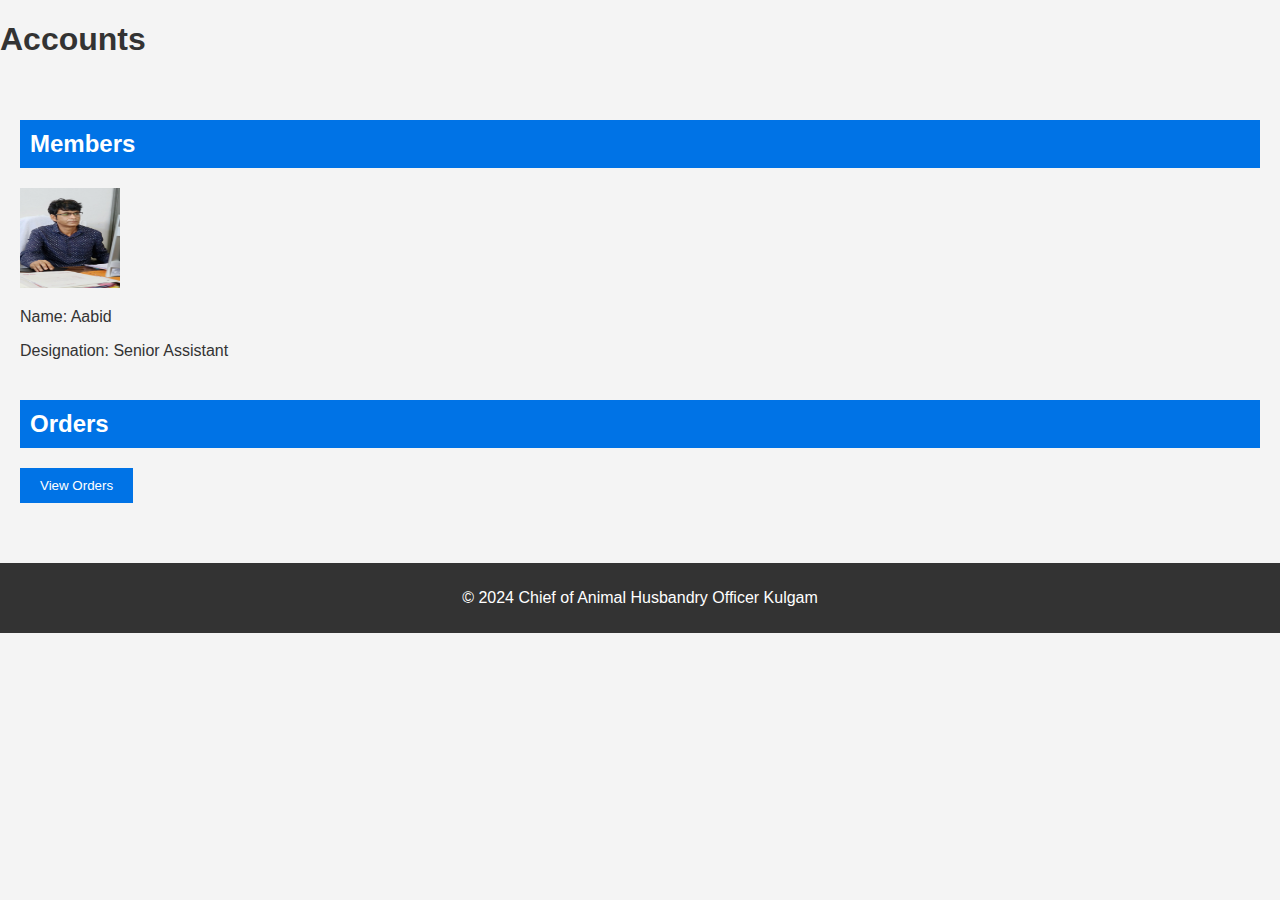
==== accounts.html @ aee298c1 "Add files via upload" ====
<!DOCTYPE html>
<html lang="en">
<head>
    <meta charset="UTF-8">
    <meta name="viewport" content="width=device-width, initial-scale=1.0">
    <title>Establishment Section</title>
    <link rel="stylesheet" href="styles.css">
</head>
<body>
    <header>
        <h1>Accounts</h1>
    </header>
    <main>
        <section class="members">
            <h2>Members</h2>
            <div class="member">
                <img src="abid.jpg" alt="Member Photo" style="width:100px;height:100px;">
                <p>Name: Aabid</p>
                <p>Designation: Senior Assistant</p>
            </div>
            <!-- Add more members as needed -->
        </section>
        <section class="orders">
            <h2>Orders</h2>
            <button onclick="window.location.href='//drive.google.com/drive/u/0/folders/1FE3KmbxoDHW1pvYnC3lKRgAWA-dDE8SQ'">View Orders</button>
        </section>
       <!-- <section class="activities">
            <h2>Activities</h2>
            <div class="activity">
                <img src="path-to-activity-image.jpg" alt="Activity Image" class="activity-image">
                <p class="activity-text">Vaccination Drive</p>
            </div>
             Add more activities as needed -->
        </section>
    </main>
    <footer>
        <p>&copy; 2024 Chief of Animal Husbandry Officer Kulgam</p>
    </footer>
    <script src="script.js"></script>
</body>
</html>
---- styles.css ----
body {
    font-family: Arial, sans-serif;
    margin: 0;
    padding: 0;
    background-color: #f4f4f4;
    color: #333;
}

.header-content {
    display: flex;
    align-items: center;
    justify-content: space-between;
    background-color: #0073e6;
    padding: 20px;
    color: white;
}

.chief-photo img {
    border-radius: 50%;
    border: 5px solid white;
}

.title-section h1 {
    margin: 0;
    font-size: 2.5em;
}

.title-section p {
    margin: 10px 0 0;
    font-size: 1.2em;
}

.logos {
    display: flex;
    justify-content: center;
    background-color: #e0e0e0;
    padding: 20px 0;
}

.logos .logo {
    margin: 0 20px;
    width: 100px;
    height: auto;
}

nav {
    background-color: #333;
}

nav ul {
    list-style: none;
    padding: 0;
    margin: 0;
    display: flex;
    justify-content: center;
}

nav ul li {
    margin: 0 10px;
}

nav ul li a {
    color: white;
    text-decoration: none;
    padding: 10px 20px;
    display: block;
}

nav ul li a:hover {
    background-color: #575757;
}

main {
    padding: 20px;
}

section {
    margin-bottom: 40px;
}

section h2 {
    background-color: #0073e6;
    color: white;
    padding: 10px;
}

.activity {
    display: flex;
    align-items: center;
    overflow: hidden;
    margin-bottom: 20px;
}

.activity-image {
    width: 100px;
    height: 100px;
    margin-right: 10px;
}

.activity-text {
    white-space: nowrap;
    animation: moveText 10s linear infinite;
}

@keyframes moveText {
    0% { transform: translateX(100%); }
    100% { transform: translateX(-100%); }
}

button {
    background-color: #0073e6;
    color: white;
    border: none;
    padding: 10px 20px;
    cursor: pointer;
}

button:hover {
    background-color: #005bb5;
}

footer {
    background-color: #333;
    color: white;
    text-align: center;
    padding: 10px 0;
}
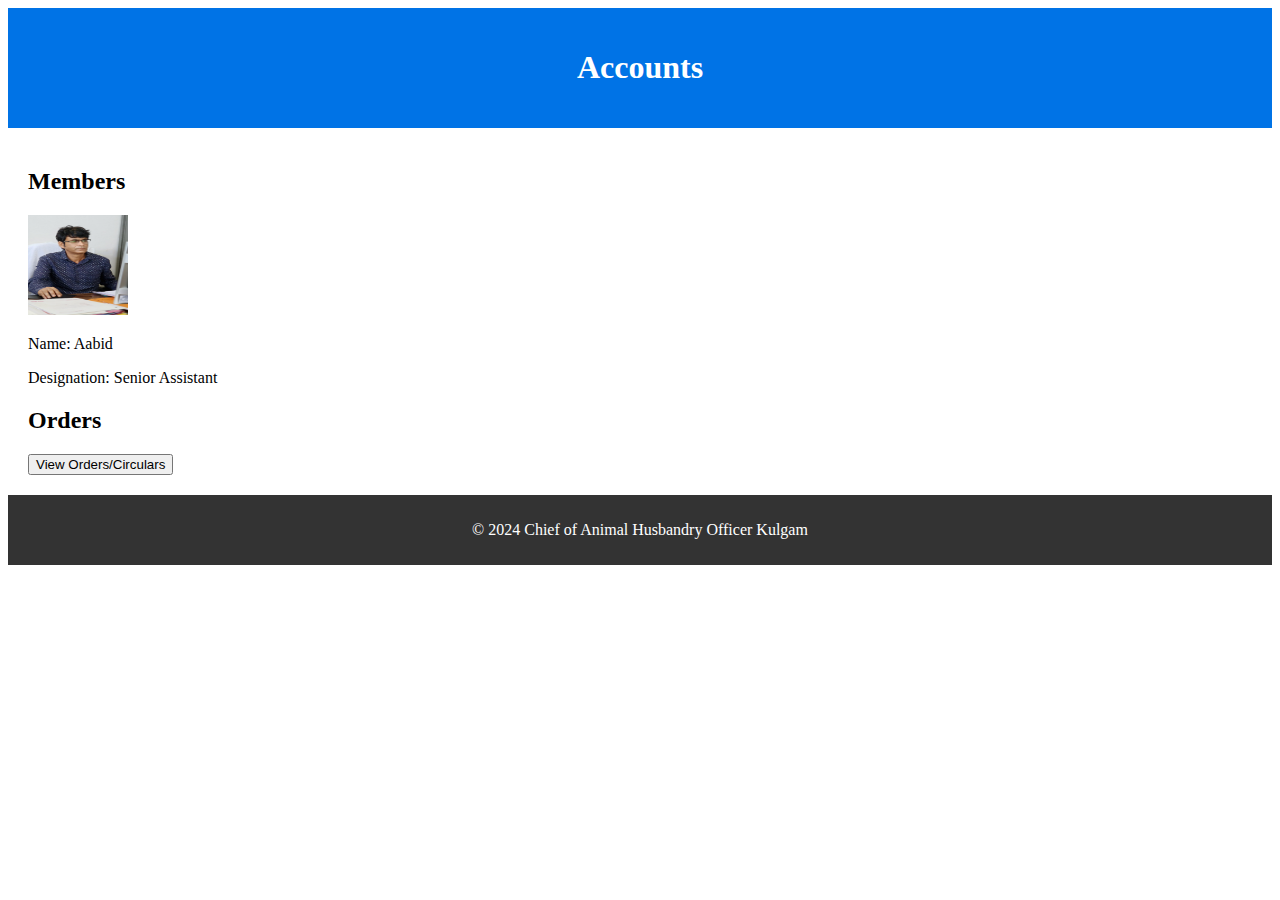
==== commit b2b96da3: "Update accounts.html" ====
--- a/accounts.html
+++ b/accounts.html
@@ -22,7 +22,7 @@
         </section>
         <section class="orders">
             <h2>Orders</h2>
-            <button onclick="window.location.href='//drive.google.com/drive/u/0/folders/1FE3KmbxoDHW1pvYnC3lKRgAWA-dDE8SQ'">View Orders</button>
+            <button onclick="window.location.href='//drive.google.com/drive/u/0/folders/1FE3KmbxoDHW1pvYnC3lKRgAWA-dDE8SQ'">View Orders/Circulars</button>
         </section>
        <!-- <section class="activities">
             <h2>Activities</h2>
--- a/styles.css
+++ b/styles.css
@@ -1,3 +1,8 @@
+To ensure the index page looks good and is responsive, here’s the updated CSS to complement your HTML:
+
+### Updated `styles.css`
+
+```css
 body {
     font-family: Arial, sans-serif;
     margin: 0;
@@ -6,18 +11,26 @@
     color: #333;
 }
 
+header {
+    background-color: #0073e6;
+    color: white;
+    padding: 20px;
+    text-align: center;
+}
+
 .header-content {
     display: flex;
     align-items: center;
-    justify-content: space-between;
-    background-color: #0073e6;
-    padding: 20px;
-    color: white;
+    justify-content: center;
+    flex-direction: column; /* Center items in column for smaller screens */
 }
 
 .chief-photo img {
+    width: 150px;
+    height: 150px;
     border-radius: 50%;
     border: 5px solid white;
+    margin-bottom: 15px;
 }
 
 .title-section h1 {
@@ -26,8 +39,9 @@
 }
 
 .title-section p {
-    margin: 10px 0 0;
+    margin: 10px 0;
     font-size: 1.2em;
+    line-height: 1.6;
 }
 
 .logos {
@@ -38,7 +52,7 @@
 }
 
 .logos .logo {
-    margin: 0 20px;
+    margin: 0 15px;
     width: 100px;
     height: auto;
 }
@@ -74,20 +88,21 @@
     padding: 20px;
 }
 
-section {
+#activities {
     margin-bottom: 40px;
 }
 
-section h2 {
+#activities h2 {
     background-color: #0073e6;
     color: white;
     padding: 10px;
+    margin: 0;
+    text-align: center;
 }
 
 .activity {
     display: flex;
     align-items: center;
-    overflow: hidden;
     margin-bottom: 20px;
 }
 
@@ -107,21 +122,48 @@
     100% { transform: translateX(-100%); }
 }
 
-button {
-    background-color: #0073e6;
-    color: white;
-    border: none;
-    padding: 10px 20px;
-    cursor: pointer;
-}
-
-button:hover {
-    background-color: #005bb5;
-}
-
 footer {
     background-color: #333;
     color: white;
     text-align: center;
     padding: 10px 0;
 }
+
+/* Mobile responsiveness */
+@media screen and (max-width: 768px) {
+    .header-content {
+        flex-direction: column;
+    }
+
+    .title-section h1 {
+        font-size: 1.8em;
+    }
+
+    .title-section p {
+        font-size: 1em;
+    }
+
+    .member img {
+        width: 80px;
+        height: 80px;
+    }
+
+    .activity-image {
+        width: 80px;
+        height: 80px;
+    }
+
+    .logos .logo {
+        width: 80px;
+        margin: 0 10px;
+    }
+
+    nav ul {
+        flex-direction: column;
+    }
+
+    nav ul li {
+        margin: 5px 0;
+    }
+}
+
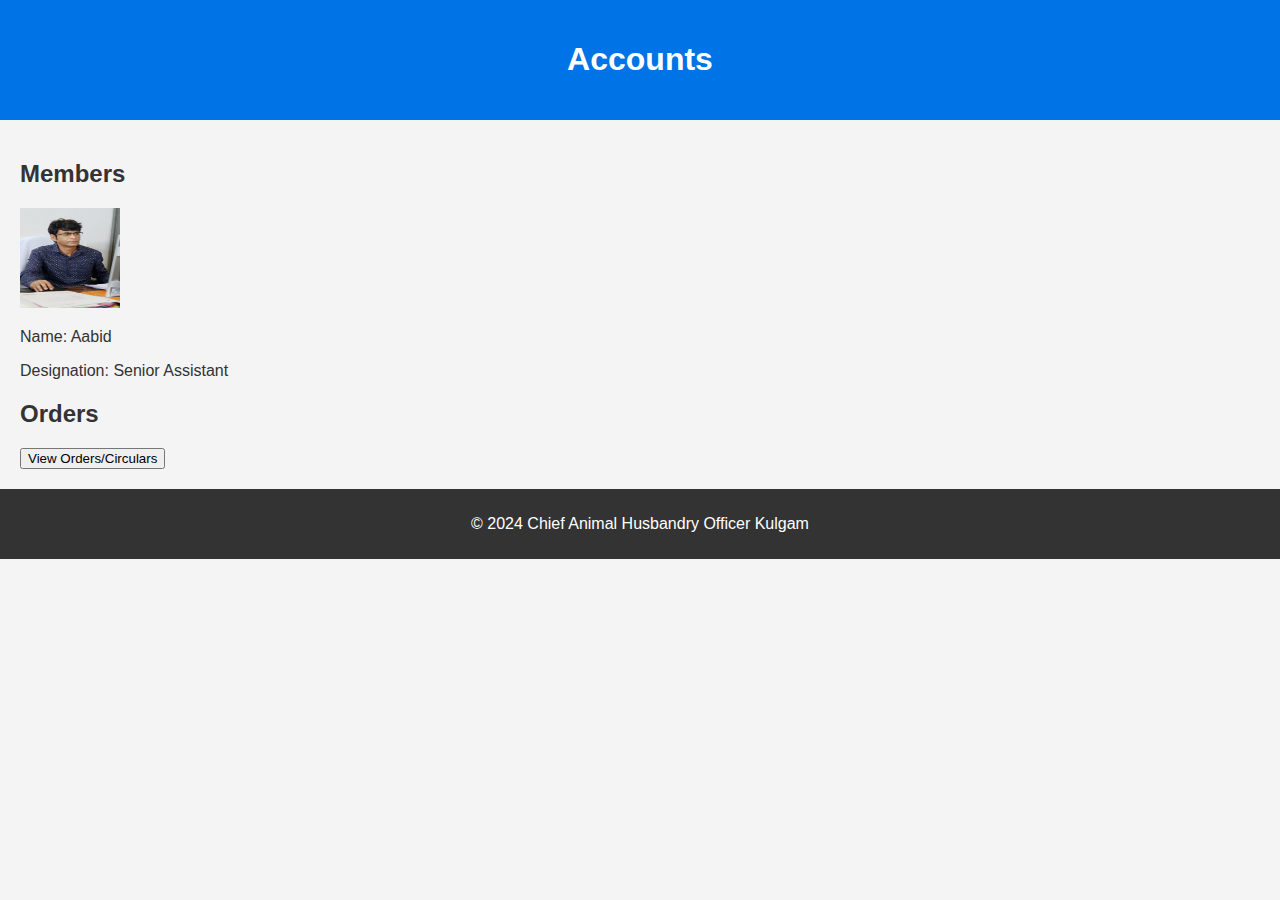
==== commit 7a392649: "Update accounts.html" ====
--- a/accounts.html
+++ b/accounts.html
@@ -34,7 +34,7 @@
         </section>
     </main>
     <footer>
-        <p>&copy; 2024 Chief of Animal Husbandry Officer Kulgam</p>
+        <p>&copy; 2024 Chief Animal Husbandry Officer Kulgam</p>
     </footer>
     <script src="script.js"></script>
 </body>
--- a/styles.css
+++ b/styles.css
@@ -1,8 +1,3 @@
-To ensure the index page looks good and is responsive, here’s the updated CSS to complement your HTML:
-
-### Updated `styles.css`
-
-```css
 body {
     font-family: Arial, sans-serif;
     margin: 0;
@@ -22,7 +17,7 @@
     display: flex;
     align-items: center;
     justify-content: center;
-    flex-direction: column; /* Center items in column for smaller screens */
+    flex-direction: column;
 }
 
 .chief-photo img {
@@ -107,9 +102,9 @@
 }
 
 .activity-image {
-    width: 100px;
-    height: 100px;
-    margin-right: 10px;
+    width: 150px; /* Adjust the width as needed */
+    height: 150px; /* Adjust the height as needed */
+    margin-right: 15px; /* Increase margin if needed */
 }
 
 .activity-text {
@@ -143,14 +138,9 @@
         font-size: 1em;
     }
 
-    .member img {
-        width: 80px;
-        height: 80px;
-    }
-
     .activity-image {
-        width: 80px;
-        height: 80px;
+        width: 120px; /* Adjust size for smaller screens */
+        height: 120px; /* Adjust size for smaller screens */
     }
 
     .logos .logo {
@@ -166,4 +156,3 @@
         margin: 5px 0;
     }
 }
-
